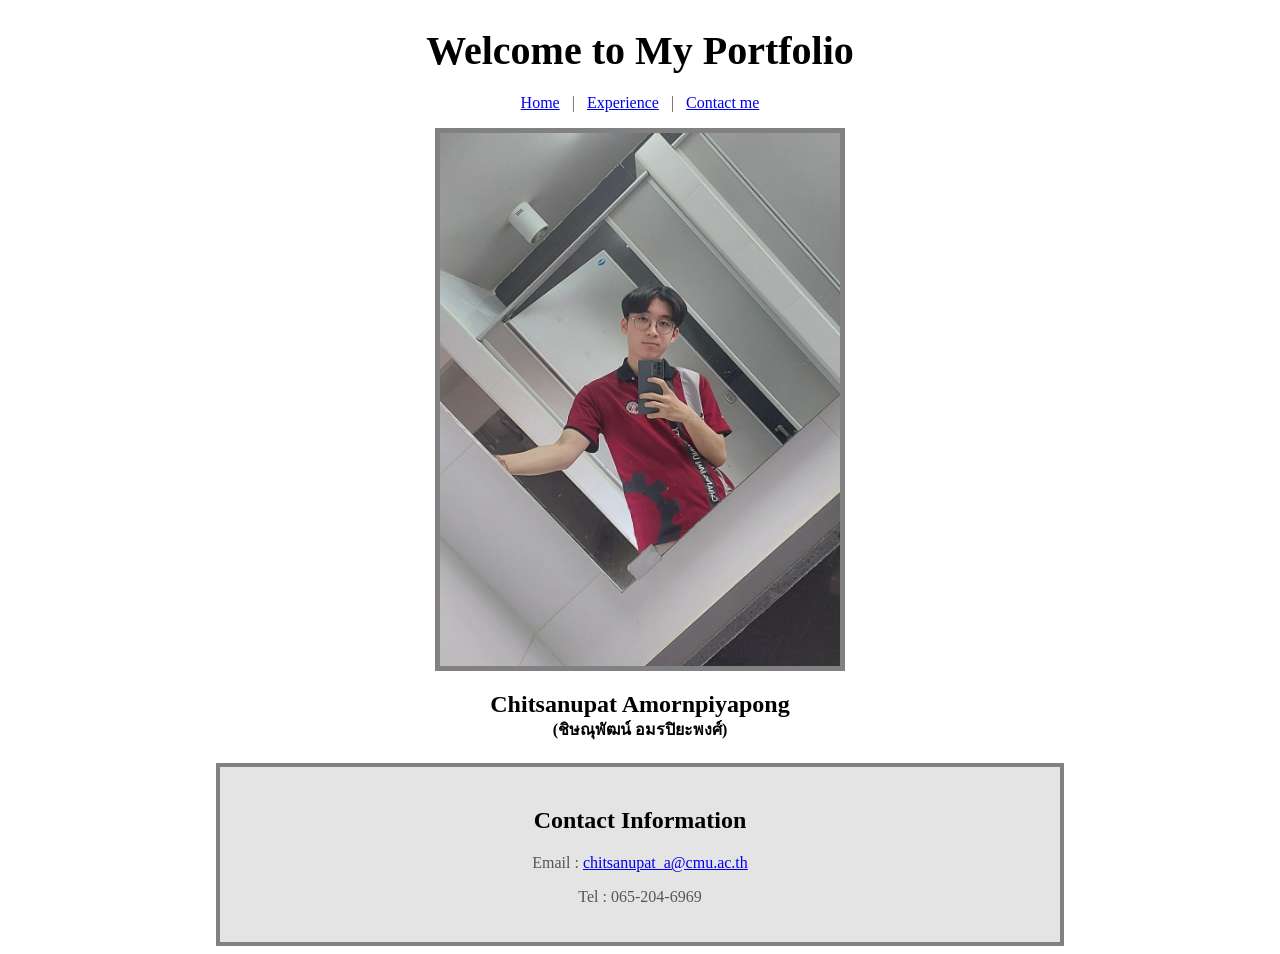
==== contact.html @ 1f92a063 "Finish" ====
<!doctype html>
<html lang="en">
  <head>
    <meta charset="UTF-8" />
    <meta name="viewport" content="width=device-width, initial-scale=1.0" />
    <title>My Portfolio</title>
    <link rel="preconnect" href="https://fonts.googleapis.com" />
    <link rel="preconnect" href="https://fonts.gstatic.com" crossorigin />
    <link
      href="https://fonts.googleapis.com/css2?family=Mitr:wght@200;300;400;500;600;700&family=Playpen+Sans+Thai:wght@100..800&display=swap"
      rel="stylesheet"
    />
    <link rel="stylesheet" href="style.css" />
  </head>
  <body>
    <header>
      <h1 style="text-align: center">Welcome to My Portfolio</h1>
      <p style="text-align: center">
        <a href="index.html">Home</a> &nbsp; | &nbsp;
        <a href="experience.html">Experience</a> &nbsp; | &nbsp;
        <a href="contact.html">Contact me</a>
      </p>
    </header>
    <img
      src="profile.jpg"
      alt="Profile Picture"
      style="display: block; margin: 0 auto; width: 400px; border: 5px solid #818181"
    />
    <h2 style="text-align: center; height: 0.2em">Chitsanupat Amornpiyapong</h2>
    <h4 style="text-align: center">(ชิษณุพัฒน์ อมรปิยะพงศ์)</h4>
    <div class="contact">
      <h2 style="text-align: center">Contact Information</h2>
      <p style="text-align: center">
        Email :
        <a href="mailto:chitsanupat_a@cmu.ac.th"> chitsanupat_a@cmu.ac.th </a>
      </p>
      <p style="text-align: center">Tel : 065-204-6969</p>
    </div>
  </body>
</html>
---- style.css ----
.mitr-extralight {
  font-family: "Mitr", sans-serif;
  font-weight: 200;
  font-style: normal;
}

.mitr-light {
  font-family: "Mitr", sans-serif;
  font-weight: 300;
  font-style: normal;
}

.mitr-regular {
  font-family: "Mitr", sans-serif;
  font-weight: 400;
  font-style: normal;
}

.mitr-medium {
  font-family: "Mitr", sans-serif;
  font-weight: 500;
  font-style: normal;
}

.mitr-semibold {
  font-family: "Mitr", sans-serif;
  font-weight: 600;
  font-style: normal;
}

.mitr-bold {
  font-family: "Mitr", sans-serif;
  font-weight: 700;
  font-style: normal;
}
div {
  margin: 0 auto;
  max-width: 800px;
  padding: 20px;
  border: 4px solid #818181;
  background-color: #e4e4e4;
}
h1 {
  font-size: 2.5em;
  margin-bottom: 0.5em;
}
p {
  color: #565656;
}
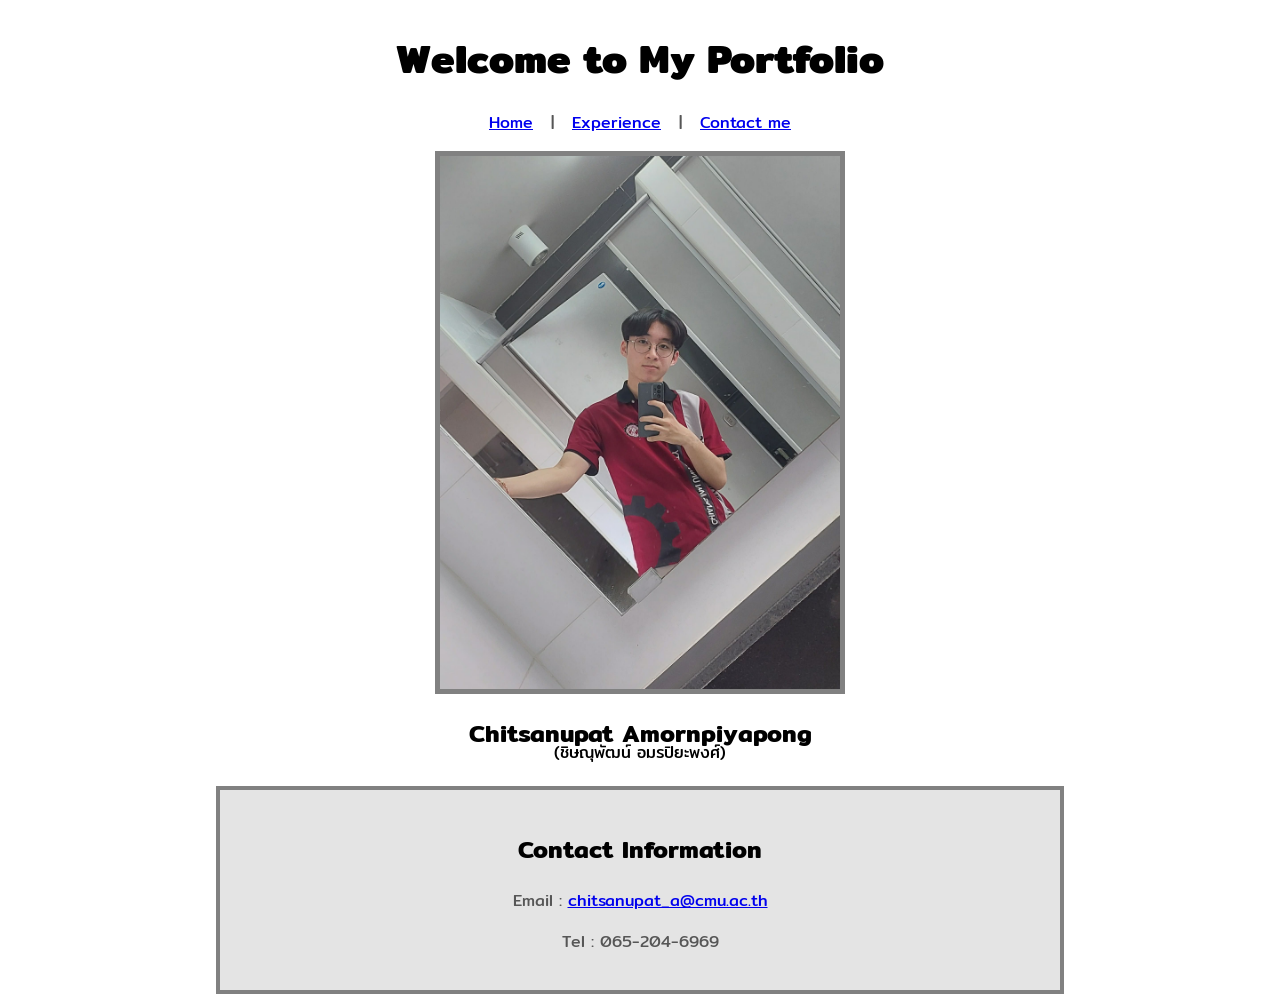
==== commit e8383290: "v1.2" ====
--- a/contact.html
+++ b/contact.html
@@ -12,7 +12,7 @@
     />
     <link rel="stylesheet" href="style.css" />
   </head>
-  <body>
+  <body class="mitr">
     <header>
       <h1 style="text-align: center">Welcome to My Portfolio</h1>
       <p style="text-align: center">
@@ -24,7 +24,12 @@
     <img
       src="profile.jpg"
       alt="Profile Picture"
-      style="display: block; margin: 0 auto; width: 400px; border: 5px solid #818181"
+      style="
+        display: block;
+        margin: 0 auto;
+        width: 400px;
+        border: 5px solid #818181;
+      "
     />
     <h2 style="text-align: center; height: 0.2em">Chitsanupat Amornpiyapong</h2>
     <h4 style="text-align: center">(ชิษณุพัฒน์ อมรปิยะพงศ์)</h4>
--- a/style.css
+++ b/style.css
@@ -1,38 +1,3 @@
-.mitr-extralight {
-  font-family: "Mitr", sans-serif;
-  font-weight: 200;
-  font-style: normal;
-}
-
-.mitr-light {
-  font-family: "Mitr", sans-serif;
-  font-weight: 300;
-  font-style: normal;
-}
-
-.mitr-regular {
-  font-family: "Mitr", sans-serif;
-  font-weight: 400;
-  font-style: normal;
-}
-
-.mitr-medium {
-  font-family: "Mitr", sans-serif;
-  font-weight: 500;
-  font-style: normal;
-}
-
-.mitr-semibold {
-  font-family: "Mitr", sans-serif;
-  font-weight: 600;
-  font-style: normal;
-}
-
-.mitr-bold {
-  font-family: "Mitr", sans-serif;
-  font-weight: 700;
-  font-style: normal;
-}
 div {
   margin: 0 auto;
   max-width: 800px;
@@ -40,10 +5,43 @@
   border: 4px solid #818181;
   background-color: #e4e4e4;
 }
-h1 {
-  font-size: 2.5em;
-  margin-bottom: 0.5em;
-}
-p {
-  color: #565656;
+.mitr {
+  h1 {
+    font-family: "Mitr", sans-serif;
+    font-weight: 700;
+    font-style: normal;
+    font-size: 2.5em;
+    margin-bottom: 0.5em;
+  }
+  h2 {
+    font-family: "Mitr", sans-serif;
+    font-weight: 600;
+    font-style: normal;
+  }
+  h3 {
+    font-family: "Mitr", sans-serif;
+    font-weight: 500;
+    font-style: normal;
+  }
+  h4 {
+    font-family: "Mitr", sans-serif;
+    font-weight: 400;
+    font-style: normal;
+  }
+  h5 {
+    font-family: "Mitr", sans-serif;
+    font-weight: 300;
+    font-style: normal;
+  }
+  h6 {
+    font-family: "Mitr", sans-serif;
+    font-weight: 200;
+    font-style: normal;
+  }
+  p {
+    font-family: "Mitr", sans-serif;
+    font-weight: 400;
+    font-style: normal;
+    color: #565656;
+  }
 }
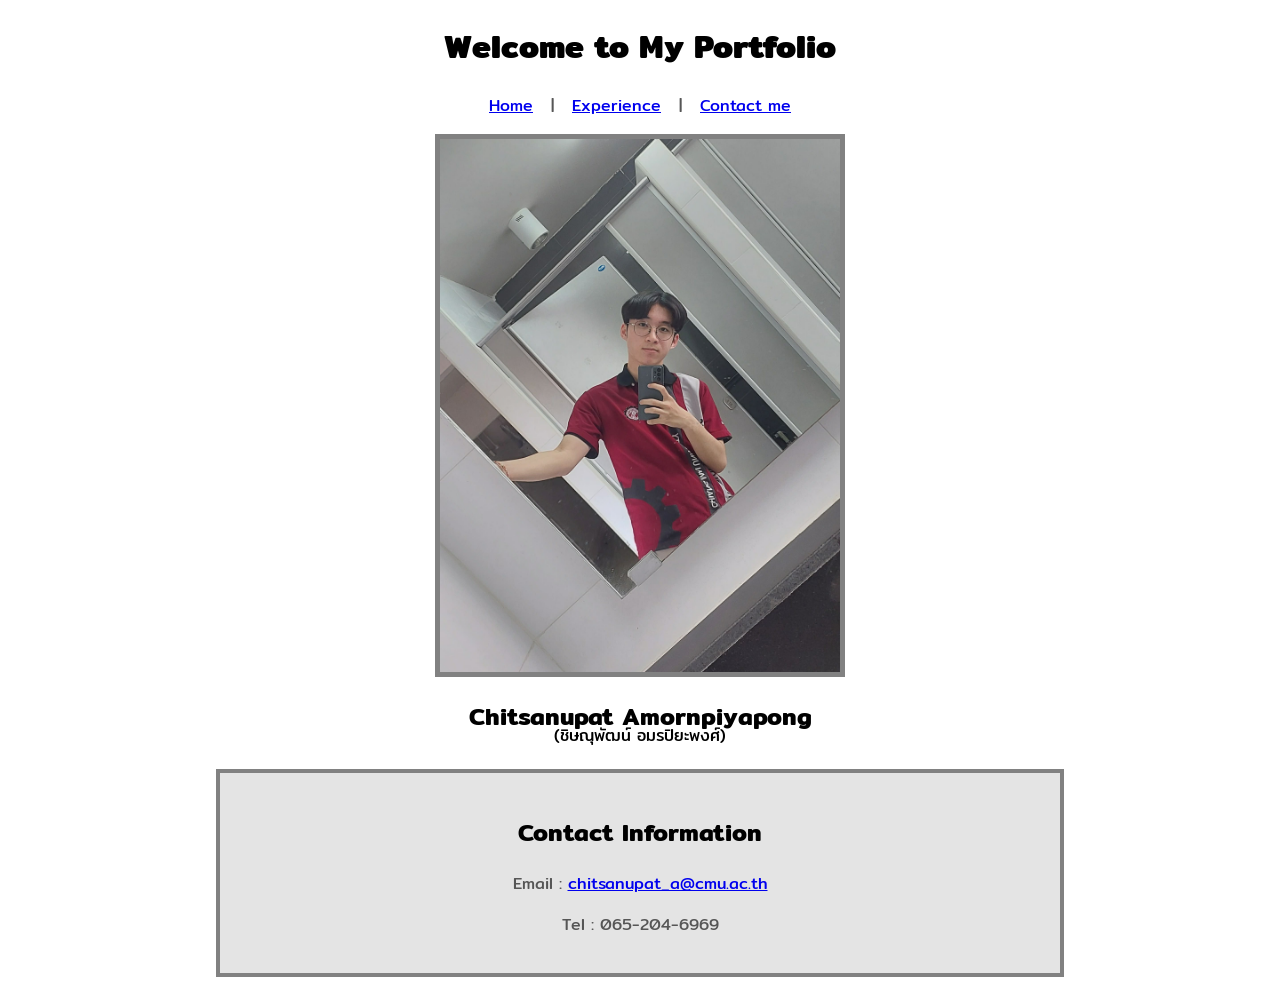
==== commit a11a475e: "v1.3 fixed font bug" ====
--- a/contact.html
+++ b/contact.html
@@ -12,7 +12,7 @@
     />
     <link rel="stylesheet" href="style.css" />
   </head>
-  <body class="mitr">
+  <body>
     <header>
       <h1 style="text-align: center">Welcome to My Portfolio</h1>
       <p style="text-align: center">
--- a/style.css
+++ b/style.css
@@ -5,43 +5,13 @@
   border: 4px solid #818181;
   background-color: #e4e4e4;
 }
-.mitr {
-  h1 {
-    font-family: "Mitr", sans-serif;
-    font-weight: 700;
-    font-style: normal;
-    font-size: 2.5em;
-    margin-bottom: 0.5em;
-  }
-  h2 {
-    font-family: "Mitr", sans-serif;
-    font-weight: 600;
-    font-style: normal;
-  }
-  h3 {
-    font-family: "Mitr", sans-serif;
-    font-weight: 500;
-    font-style: normal;
-  }
-  h4 {
-    font-family: "Mitr", sans-serif;
-    font-weight: 400;
-    font-style: normal;
-  }
-  h5 {
-    font-family: "Mitr", sans-serif;
-    font-weight: 300;
-    font-style: normal;
-  }
-  h6 {
-    font-family: "Mitr", sans-serif;
-    font-weight: 200;
-    font-style: normal;
-  }
-  p {
-    font-family: "Mitr", sans-serif;
-    font-weight: 400;
-    font-style: normal;
-    color: #565656;
-  }
-}+body {
+  font-family: "Mitr", sans-serif;
+}
+h1 {font-weight: 700;}
+h2 {font-weight: 600;}
+h3 {font-weight: 500;}
+h4 {font-weight: 400;}
+h5 {font-weight: 300;}
+h6 {font-weight: 200;}
+p {font-weight: 400; color: #565656;}
